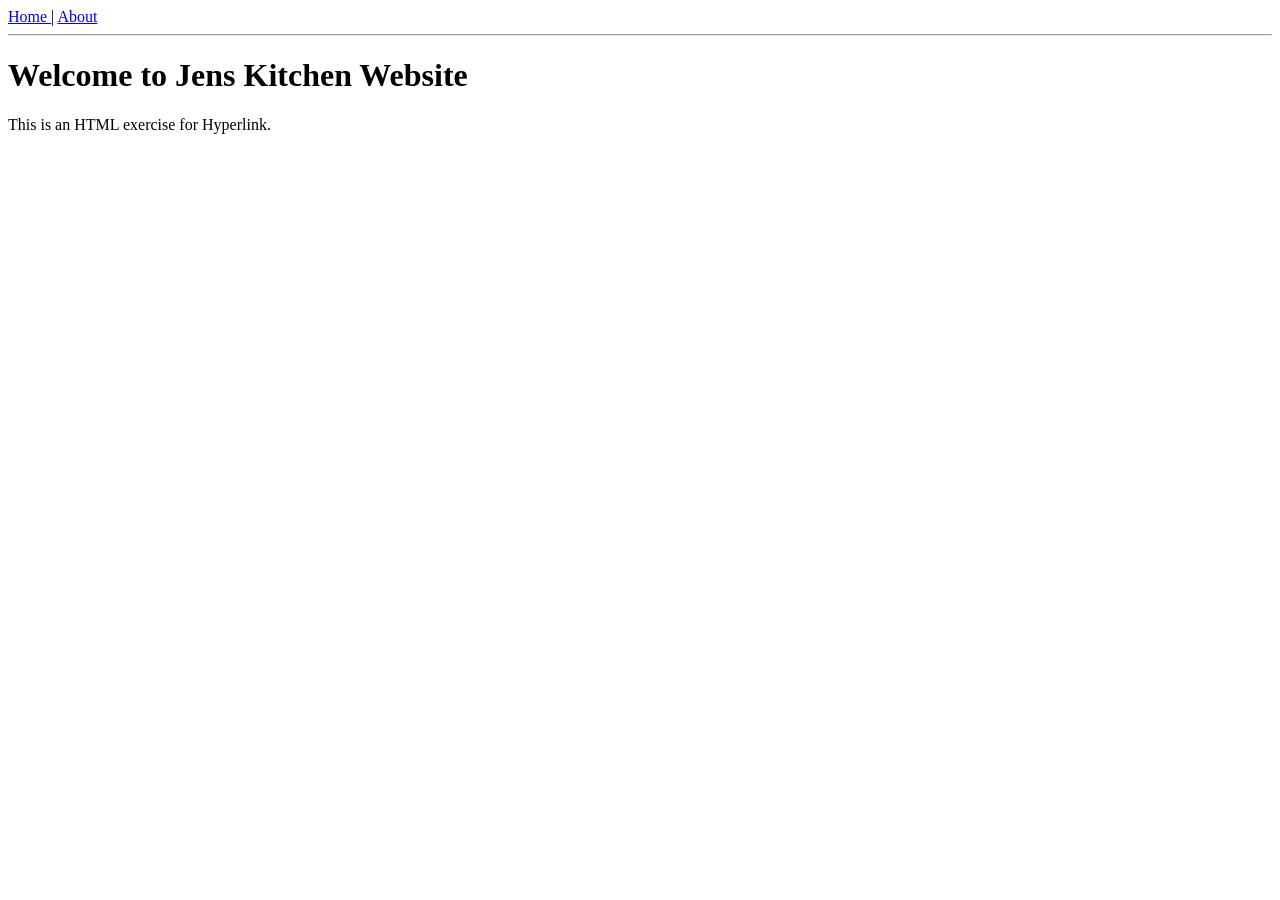
==== jenskitchen/index.html @ 6e63658a "First Commit" ====
<!DOCTYPE html>
<html lang="en">
<head>
    <meta charset="UTF-8">
    <meta name="viewport" content="width=device-width, initial-scale=1.0">
    <title>Jens Kitchen</title>
</head>
<body>
    <!-- LINK -->
    <a href="index.html"> Home </a> | 
    <a href="about.html"> About </a>

    <hr>

    <h1>Welcome to Jens Kitchen Website</h1>

    <p>This is an HTML exercise for Hyperlink.</p>
</body>
</html>
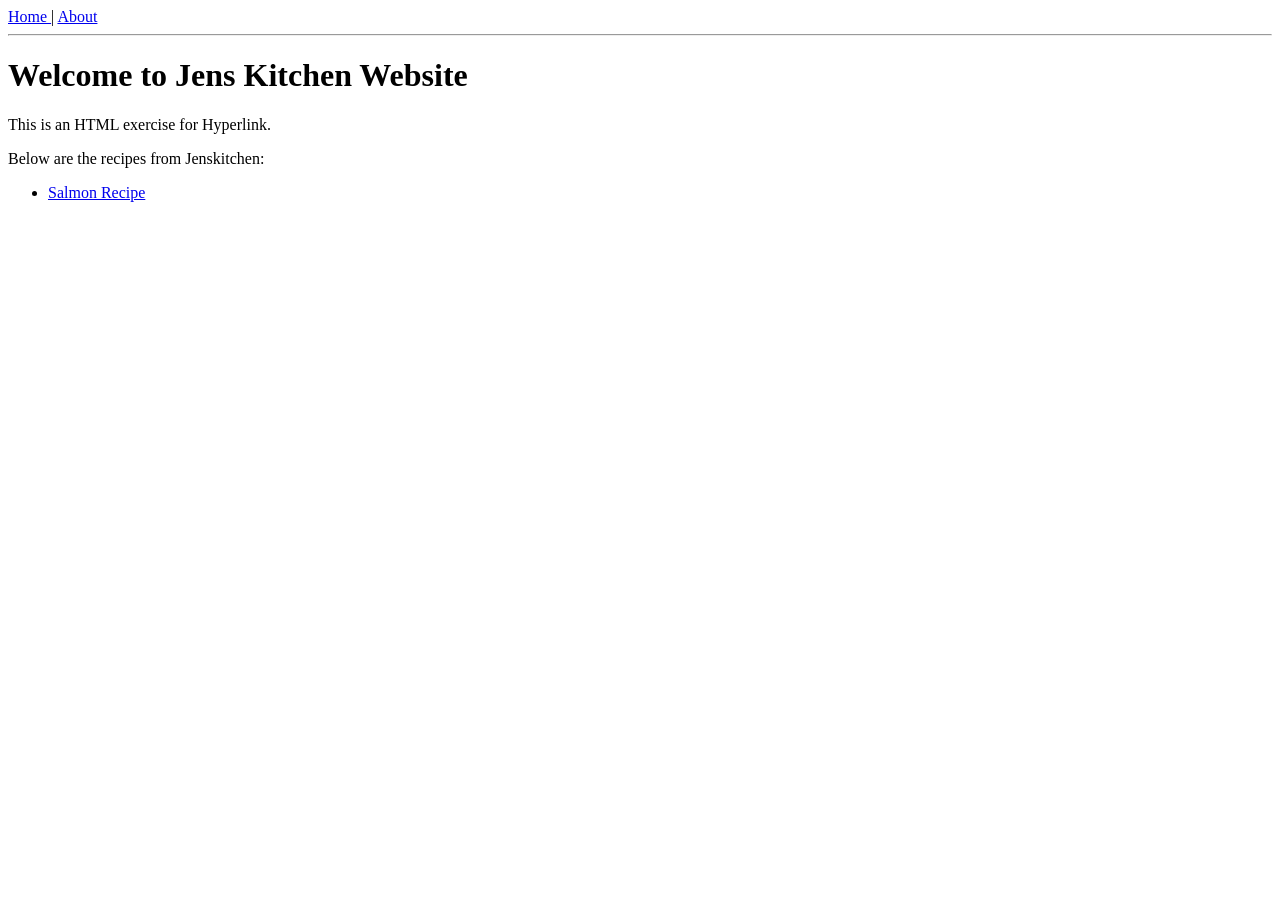
==== commit 2b026857: "Update link" ====
--- a/jenskitchen/index.html
+++ b/jenskitchen/index.html
@@ -15,5 +15,10 @@
     <h1>Welcome to Jens Kitchen Website</h1>
 
     <p>This is an HTML exercise for Hyperlink.</p>
+
+    <p>Below are the recipes from Jenskitchen:</p>
+    <ul>
+        <li> <a href="recipes/salmon.html">Salmon Recipe</a> </li>
+    </ul>
 </body>
 </html>
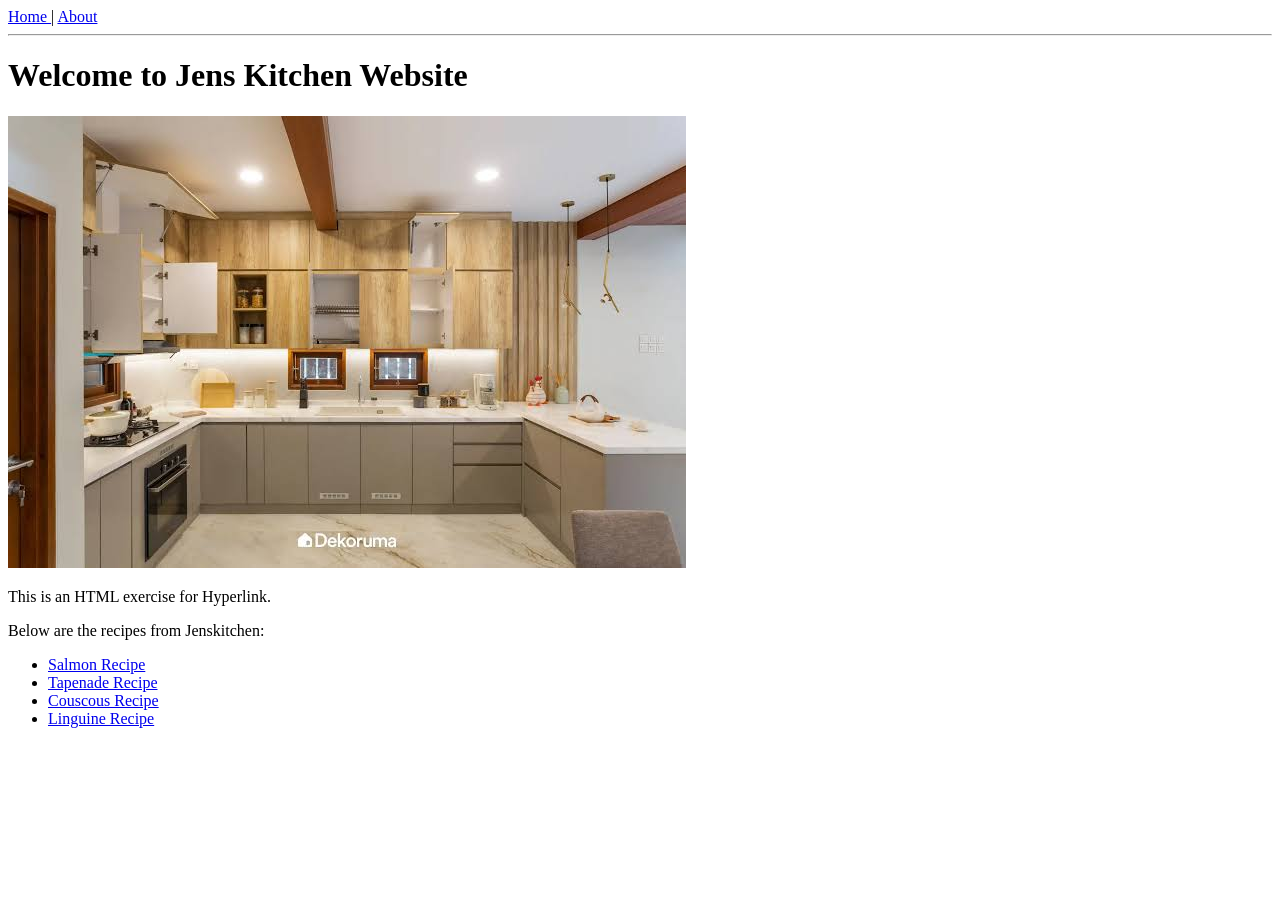
==== commit 876d962c: "Finish link and image" ====
--- a/jenskitchen/index.html
+++ b/jenskitchen/index.html
@@ -14,11 +14,15 @@
 
     <h1>Welcome to Jens Kitchen Website</h1>
 
+    <img src="images/dapur-baru.jpeg" alt="Gambar Dapur Jenskitchen">
+
     <p>This is an HTML exercise for Hyperlink.</p>
-
     <p>Below are the recipes from Jenskitchen:</p>
     <ul>
         <li> <a href="recipes/salmon.html">Salmon Recipe</a> </li>
+        <li> <a href="recipes/tapenade.html">Tapenade Recipe</a> </li>
+        <li> <a href="recipes/pasta/couscous.html">Couscous Recipe</a> </li>
+        <li> <a href="recipes/pasta/linguine.html">Linguine Recipe</a> </li>
     </ul>
 </body>
 </html>
